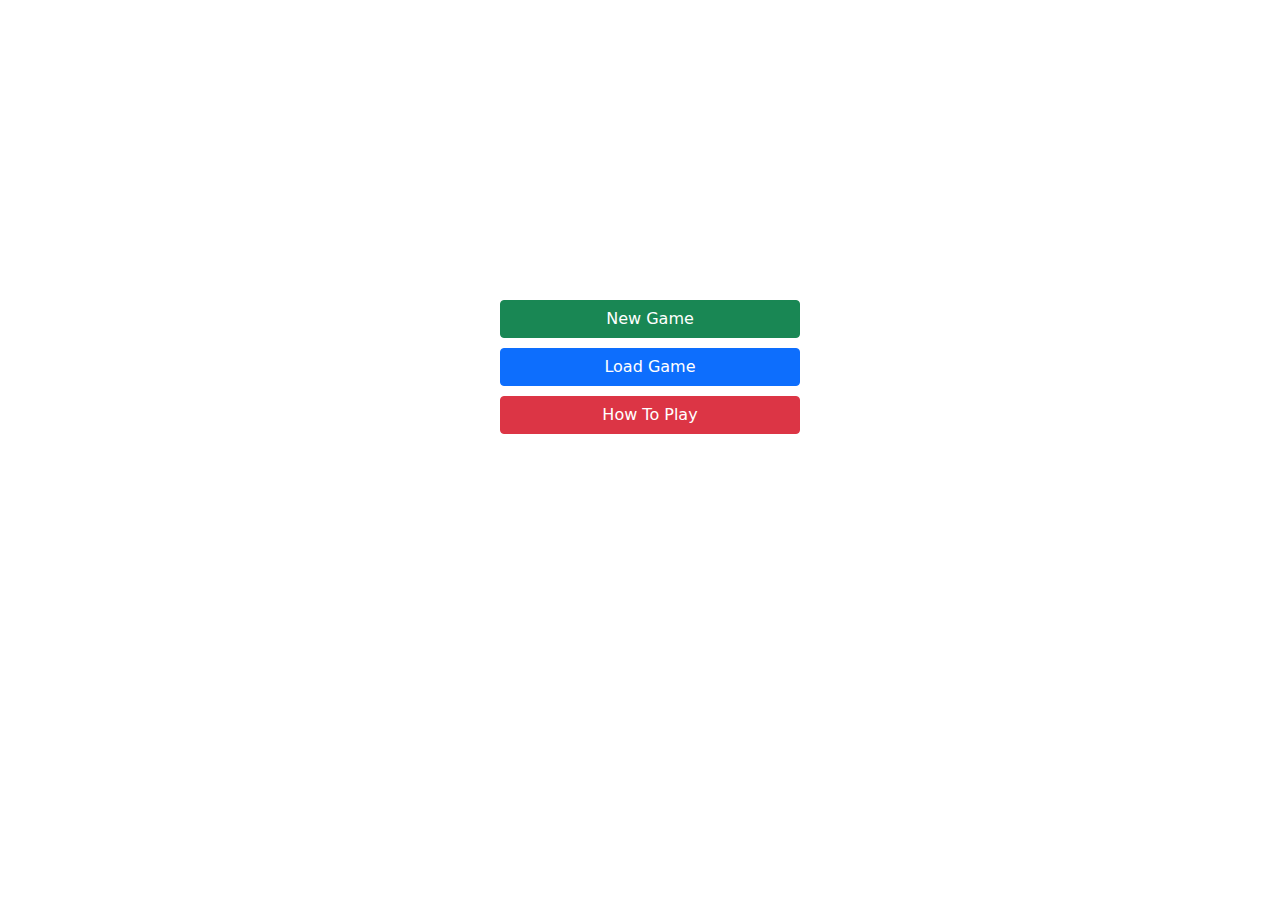
==== src/main/resources/public/index.html @ 6664797f "Create basic front-end" ====
<!DOCTYPE html>
<html lang="en">

<head>
    <meta charset="UTF-8">
    <meta name="viewport" content="width=device-width, initial-scale=1.0">
    <title>Document</title>
    <link rel="stylesheet" href="bootstrap/css/bootstrap.min.css">
    <style>
        .div-menu {
            margin: auto;
            margin-top: 300px;
            max-width: 300px;
        }
        .div-menu a {
            width:300px;
            display: block;
            margin: 10px;
        }
    </style>
</head>

<body class="text-center">
    <div class="div-menu">
        <a href="game.html" class="btn btn-success">New Game</a>
        <a href="load-game.html" class="btn btn-primary">Load Game</a>
        <a href="how-to-play.html" class="btn btn-danger">How To Play</a>
    </div>

    <script> src = "bootstrap/js/bootstrap.min.js"</script>
</body>

</html>
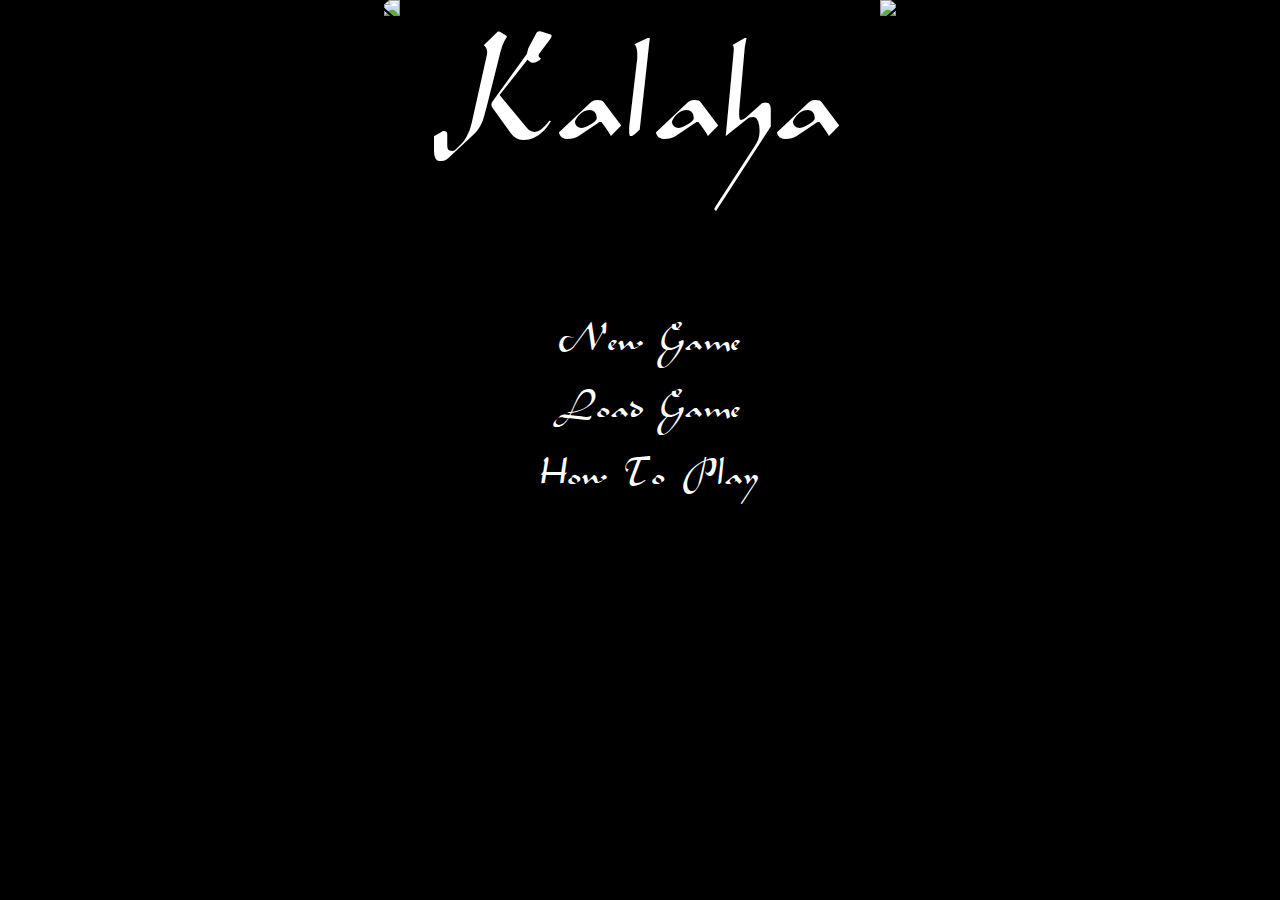
==== commit e01b0685: "Add front-end version 2" ====
--- a/src/main/resources/public/index.html
+++ b/src/main/resources/public/index.html
@@ -5,29 +5,21 @@
     <meta charset="UTF-8">
     <meta name="viewport" content="width=device-width, initial-scale=1.0">
     <title>Document</title>
-    <link rel="stylesheet" href="bootstrap/css/bootstrap.min.css">
-    <style>
-        .div-menu {
-            margin: auto;
-            margin-top: 300px;
-            max-width: 300px;
-        }
-        .div-menu a {
-            width:300px;
-            display: block;
-            margin: 10px;
-        }
-    </style>
+    <link rel="stylesheet" href="css/shared.css">
+    <link rel="stylesheet" href="css/index.css">
 </head>
 
-<body class="text-center">
+<body>
+    <div class="game-title">Kalaha</div>
+    <img src="img/torch6.gif" width="400"
+        style="position: absolute; left: 0px; top: 0px;-webkit-transform: scaleX(-1);transform: scaleX(-1);" />
+    <img src="img/torch6.gif" width="400" style="position: absolute; right: 0px; top: 0px;" />
     <div class="div-menu">
-        <a href="game.html" class="btn btn-success">New Game</a>
-        <a href="load-game.html" class="btn btn-primary">Load Game</a>
-        <a href="how-to-play.html" class="btn btn-danger">How To Play</a>
+        <a href="game.html">New Game</a>
+        <a href="load-game.html">Load Game</a>
+        <a href="how-to-play.html">How To Play</a>
     </div>
-
-    <script> src = "bootstrap/js/bootstrap.min.js"</script>
+    <script src="bootstrap/js/bootstrap.min.js"></script>
 </body>
 
 </html>--- a/src/main/resources/public/css/shared.css
+++ b/src/main/resources/public/css/shared.css
@@ -0,0 +1,53 @@
+@font-face {
+    font-family: 'Alladin';
+    src: url('font/aladdin.ttf');
+}
+
+body, html {
+    height: 100%;
+    margin: 0;
+    color: white;
+    text-shadow: 10px 10px 10px black;
+    font-family: 'Alladin';
+    font-size: 40px;
+    background-color: black;
+    background-image: url(/img/background.jpg);
+    background-repeat: no-repeat;
+    background-size: cover;
+}
+
+.game-title {
+    text-align: center;
+    font-size: 150px;
+    text-shadow: 10px 10px 10px black;
+}
+
+a:link {
+    text-decoration: none;
+    color: #fff;
+    text-shadow: none;
+}
+
+a:visited {
+    text-decoration: none;
+    color: #fff;
+    text-shadow: none;
+}
+
+a:hover {
+    text-decoration: none;
+    color: #fff;
+    text-shadow: 10px 10px 10px black;
+}
+
+a:active {
+    text-decoration: none;
+    color: #fff;
+    text-shadow: none;
+}
+
+.div-go-back {
+    position: absolute;
+    left: 20px;
+    top: 10px;
+}--- a/src/main/resources/public/css/index.css
+++ b/src/main/resources/public/css/index.css
@@ -0,0 +1,12 @@
+.div-menu {
+    margin: auto;
+    margin-top: 100px;
+    max-width: 300px;
+    text-align: center;
+}
+
+.div-menu a {
+    width: 300px;
+    display: block;
+    margin: 10px;
+}